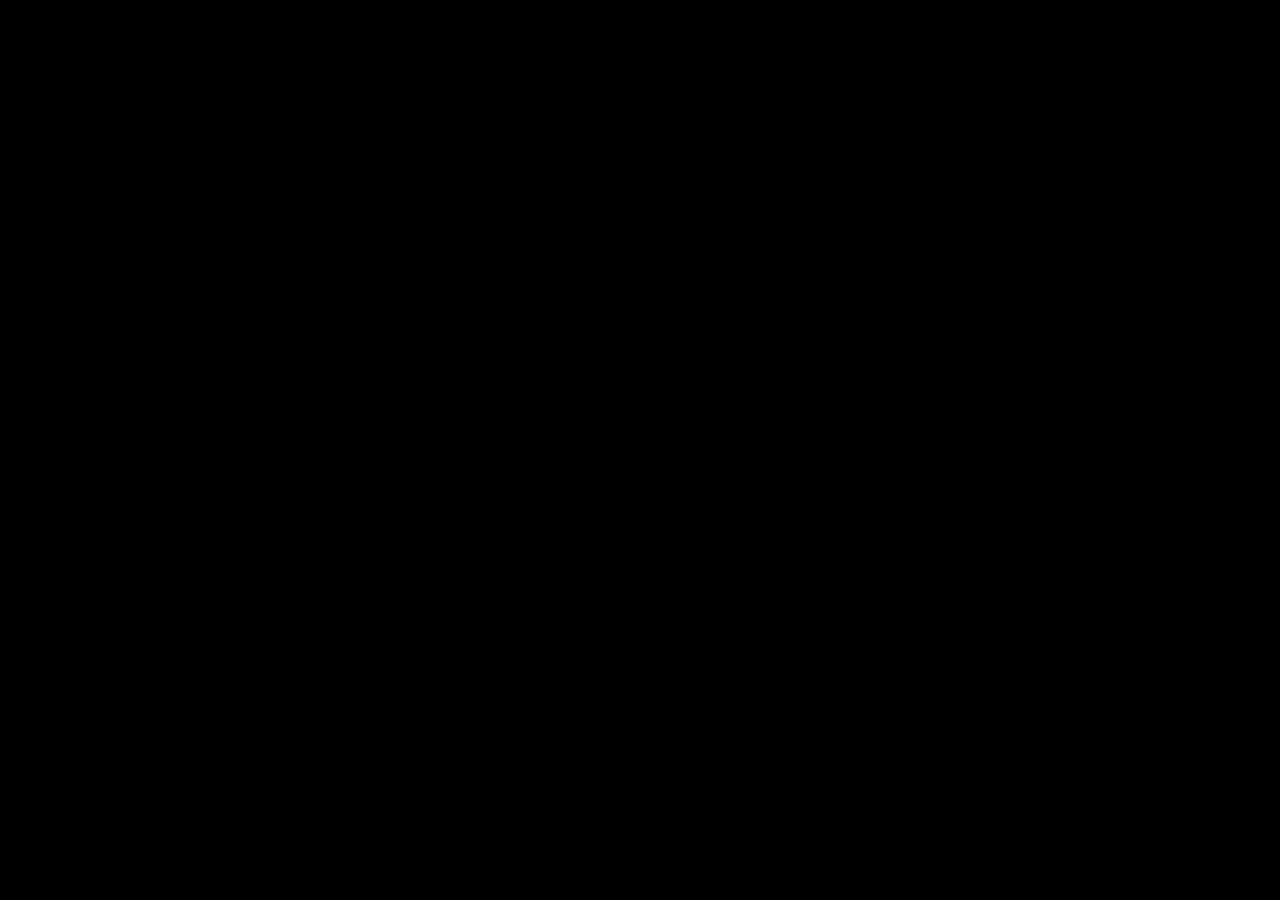
==== projetoalura-main/Alura Plus/index.html @ 24c9cc82 "Add files via upload" ====
<!DOCTYPE html>

<html>

<head>

<h1>Alura Plus</h1>

<h1>Com o Combo+, você pode aproveitar a Alura+ e o Alura Língua por um preço único.</h1>

<meta charset=”UTF-8”>
<meta name=”viewport” content=”width=device-width, initial-scale=1”>
<link rel=“stylesheet” href=”style.css”>

</head>


<body style="background-color: black;">
   

</body>
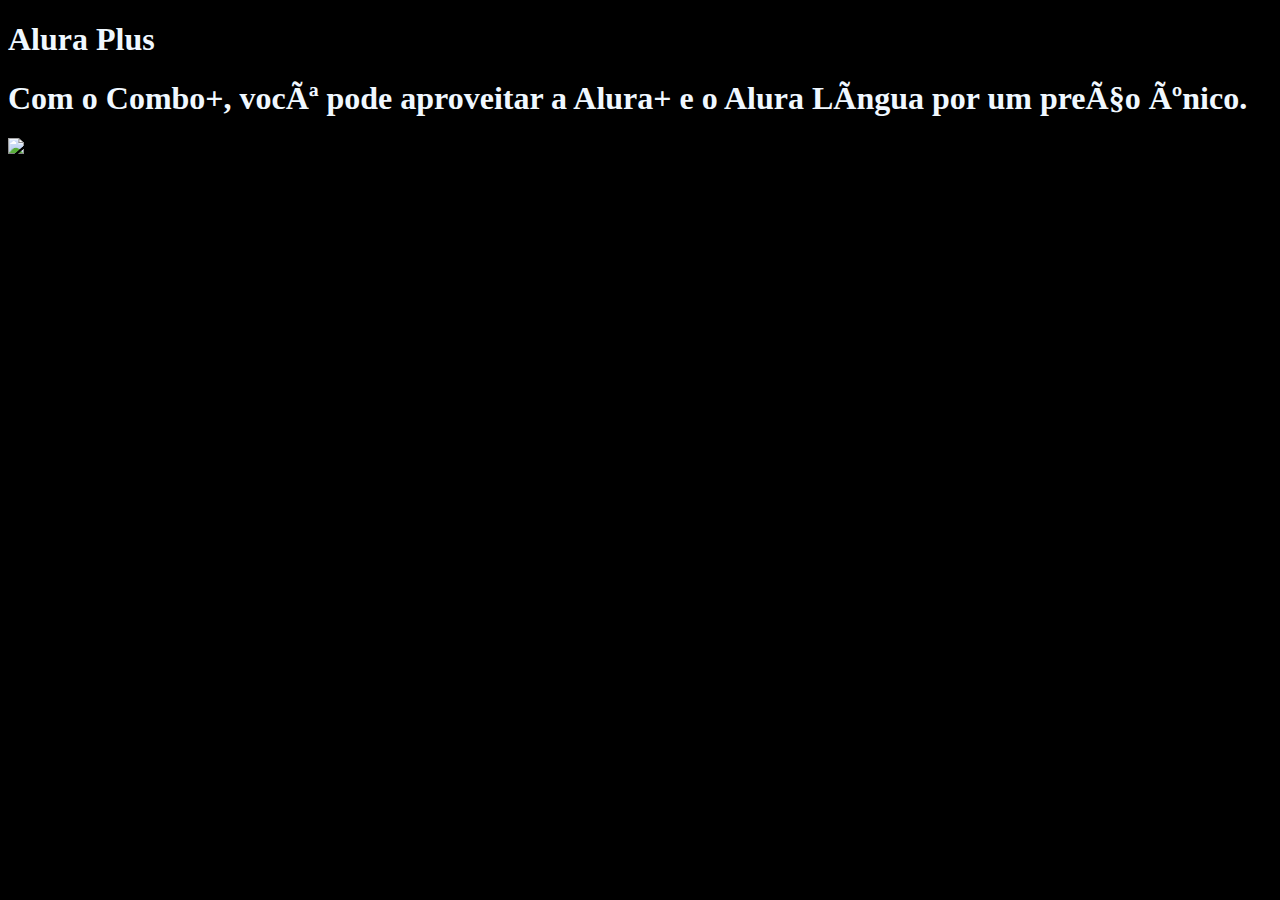
==== commit 0f30dec4: "Add files via upload" ====
--- a/projetoalura-main/Alura Plus/index.html
+++ b/projetoalura-main/Alura Plus/index.html
@@ -3,19 +3,18 @@
 <html>
 
 <head>
+    <h1 style="color: aliceblue;"> Alura Plus</h1>
+    <h1 style="color: aliceblue;"> Com o Combo+, você pode aproveitar a Alura+ e o Alura Língua por um preço único.</h1>
+    <img src="img/Combo.png" alt=” O combo+ é a junção do alura+ e o alura língua”>
+    <meta charset=”UTF-8”>
+    <meta name=”viewport” content=”width=device-width, initial-scale=1”>
+    <link rel=“stylesheet” href=”style.css”>
+    <style>
+    body{
+        background-color: black;
+    }
 
-<h1>Alura Plus</h1>
+    </style>
+    </head>
 
-<h1>Com o Combo+, você pode aproveitar a Alura+ e o Alura Língua por um preço único.</h1>
-
-<meta charset=”UTF-8”>
-<meta name=”viewport” content=”width=device-width, initial-scale=1”>
-<link rel=“stylesheet” href=”style.css”>
-
-</head>
-
-
-<body style="background-color: black;">
-   
-
-</body>+</html>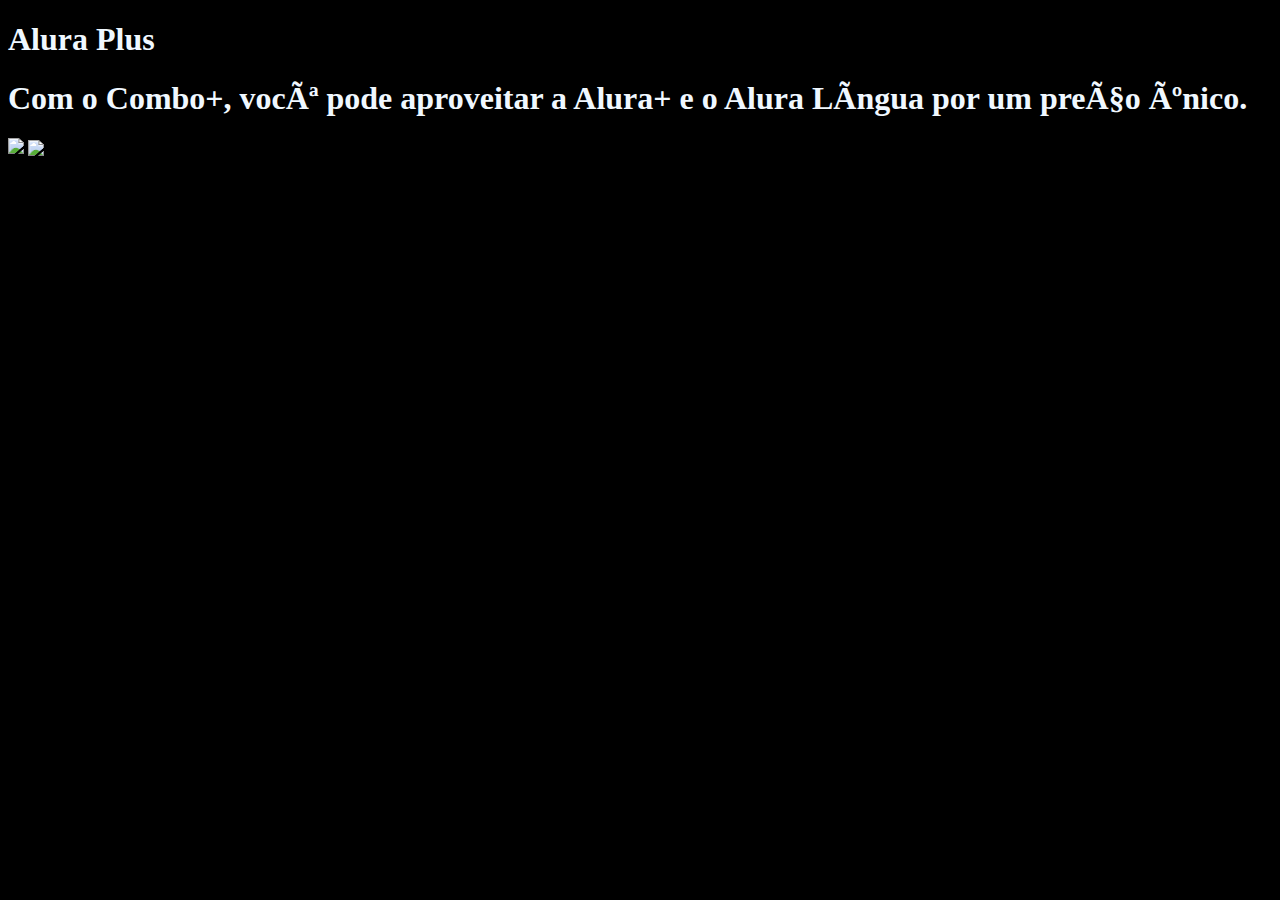
==== commit 90012fd5: "Add files via upload" ====
--- a/projetoalura-main/Alura Plus/index.html
+++ b/projetoalura-main/Alura Plus/index.html
@@ -3,18 +3,27 @@
 <html>
 
 <head>
-    <h1 style="color: aliceblue;"> Alura Plus</h1>
-    <h1 style="color: aliceblue;"> Com o Combo+, você pode aproveitar a Alura+ e o Alura Língua por um preço único.</h1>
-    <img src="img/Combo.png" alt=” O combo+ é a junção do alura+ e o alura língua”>
-    <meta charset=”UTF-8”>
-    <meta name=”viewport” content=”width=device-width, initial-scale=1”>
-    <link rel=“stylesheet” href=”style.css”>
-    <style>
-    body{
+      <h1 style="color: aliceblue;"> Alura Plus</h1>
+        <h1 style="color: aliceblue;"> Com o Combo+, você pode aproveitar a Alura+ e o Alura Língua por um preço único.</h1>
+    
+    <body>
+
+        <img src=”img/Combo.png”>
+           <img src=”img/Combo.png” alt=”O combo+ é a junção do alura+ e o alura língua”>
+
+    </body>
+
+      <meta charset=”UTF-8”>
+          <meta name=”viewport” content=”width=device-width, initial-scale=1”>
+              <link rel=“stylesheet” href=”style.css”>
+
+  <style>
+
+body{
         background-color: black;
     }
 
-    </style>
+  </style>
     </head>
 
 </html>